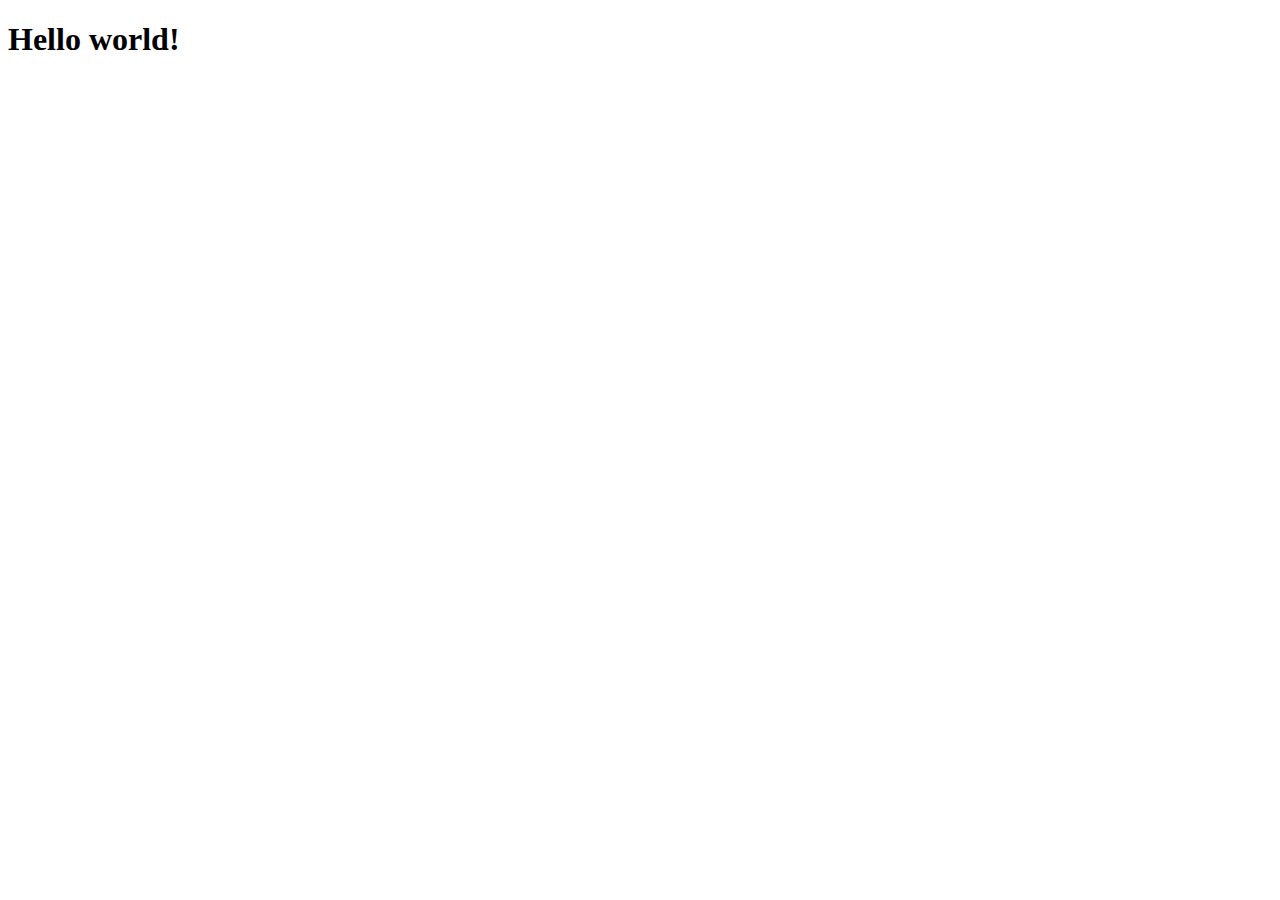
==== lesson_1/index.html @ b9d67ce4 "added files" ====
<!DOCTYPE html>
<html lang="en">
<head>
    <meta charset="UTF-8">
    <meta name="viewport" content="width=device-width, initial-scale=1.0">
    <title>Document</title>
    <link rel="stylesheet" href="css/style.css">
</head>
<body>
    
    <h1>Hello world!</h1>
    <script src="script.js"></script>
</body>
</html>
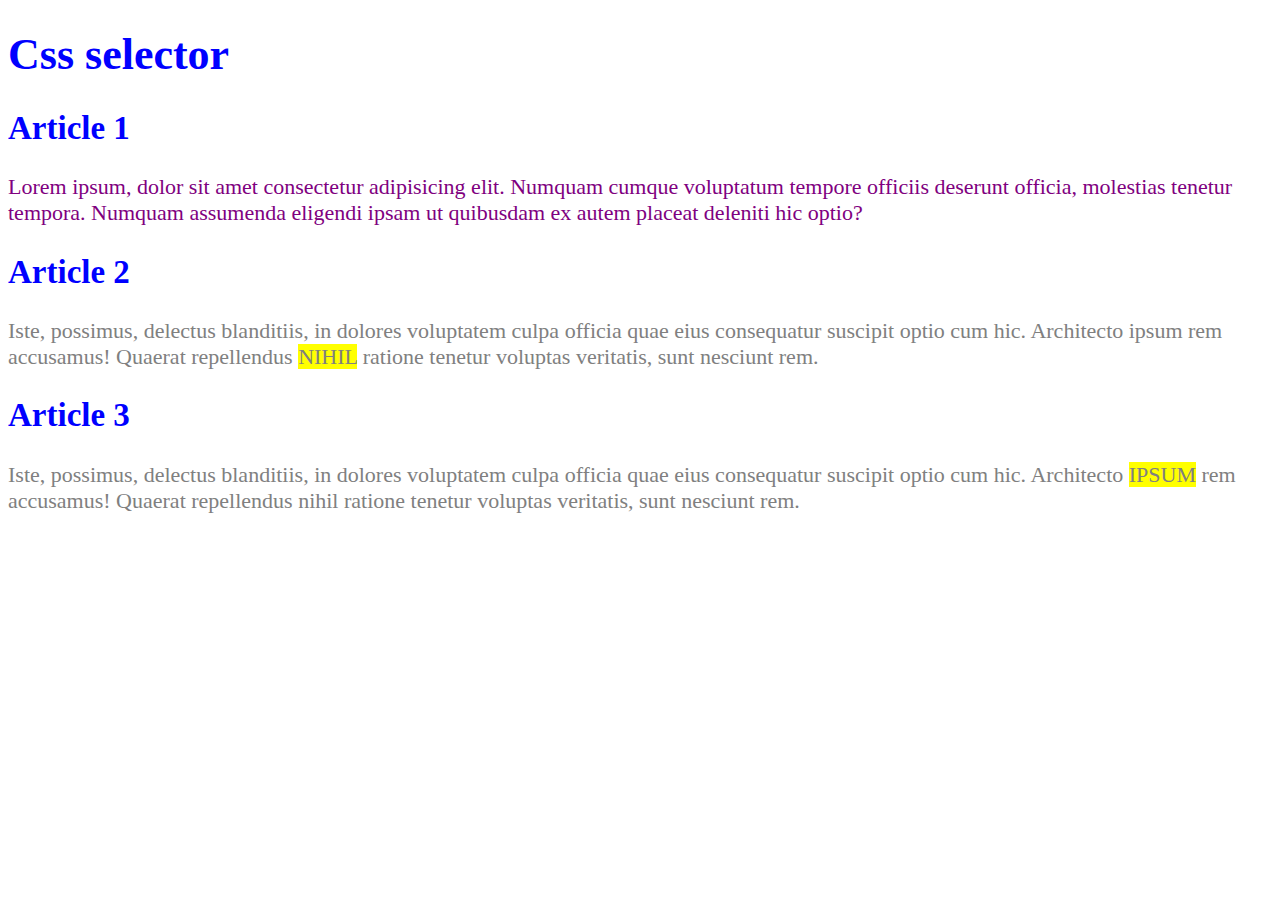
==== commit cfe9f52d: "added new lesson and files" ====
--- a/lesson_1/index.html
+++ b/lesson_1/index.html
@@ -4,11 +4,46 @@
     <meta charset="UTF-8">
     <meta name="viewport" content="width=device-width, initial-scale=1.0">
     <title>Document</title>
-    <link rel="stylesheet" href="css/style.css">
+    <link rel="stylesheet" href="css/styles.css">
 </head>
 <body>
     
-    <h1>Hello world!</h1>
+    <header>
+        <h1>Css selector</h1>
+    </header>
+    <main>
+        <article>
+            <h2>Article 1</h2>
+            <p>Lorem ipsum, dolor sit amet consectetur adipisicing elit. Numquam cumque voluptatum tempore officiis
+                deserunt
+                officia, molestias tenetur tempora. Numquam assumenda eligendi ipsam ut quibusdam ex autem placeat
+                deleniti
+                hic optio?</p>
+        </article>
+        <article>
+            <h2>Article 2</h2>
+            <p id="second" class="gray">Iste, possimus, delectus blanditiis, in dolores voluptatem culpa officia quae
+                eius
+                consequatur
+                suscipit optio
+                cum hic. Architecto ipsum rem accusamus! Quaerat repellendus <span class="highlight">nihil</span>
+                ratione tenetur voluptas
+                veritatis,
+                sunt
+                nesciunt rem.</p>
+        </article>
+        <article>
+            <h2>Article 3</h2>
+            <p class="gray">Iste, possimus, delectus blanditiis, in dolores voluptatem culpa officia quae eius
+                consequatur
+                suscipit optio
+                cum hic. Architecto <span class="highlight">ipsum</span> rem accusamus! Quaerat repellendus nihil
+                ratione tenetur voluptas
+                veritatis,
+                sunt
+                nesciunt rem.</p>
+        </article>
+    </main>
     <script src="script.js"></script>
 </body>
 </html>
--- a/lesson_1/css/styles.css
+++ b/lesson_1/css/styles.css
@@ -0,0 +1,20 @@
+body{
+    font-size: 22px;
+}
+
+h1, h2{
+    color: blue;
+}
+
+.gray{
+    color: gray;
+}
+
+p{
+    color: purple;
+}
+
+.highlight{
+    text-transform: uppercase;
+    background-color: yellow;
+}